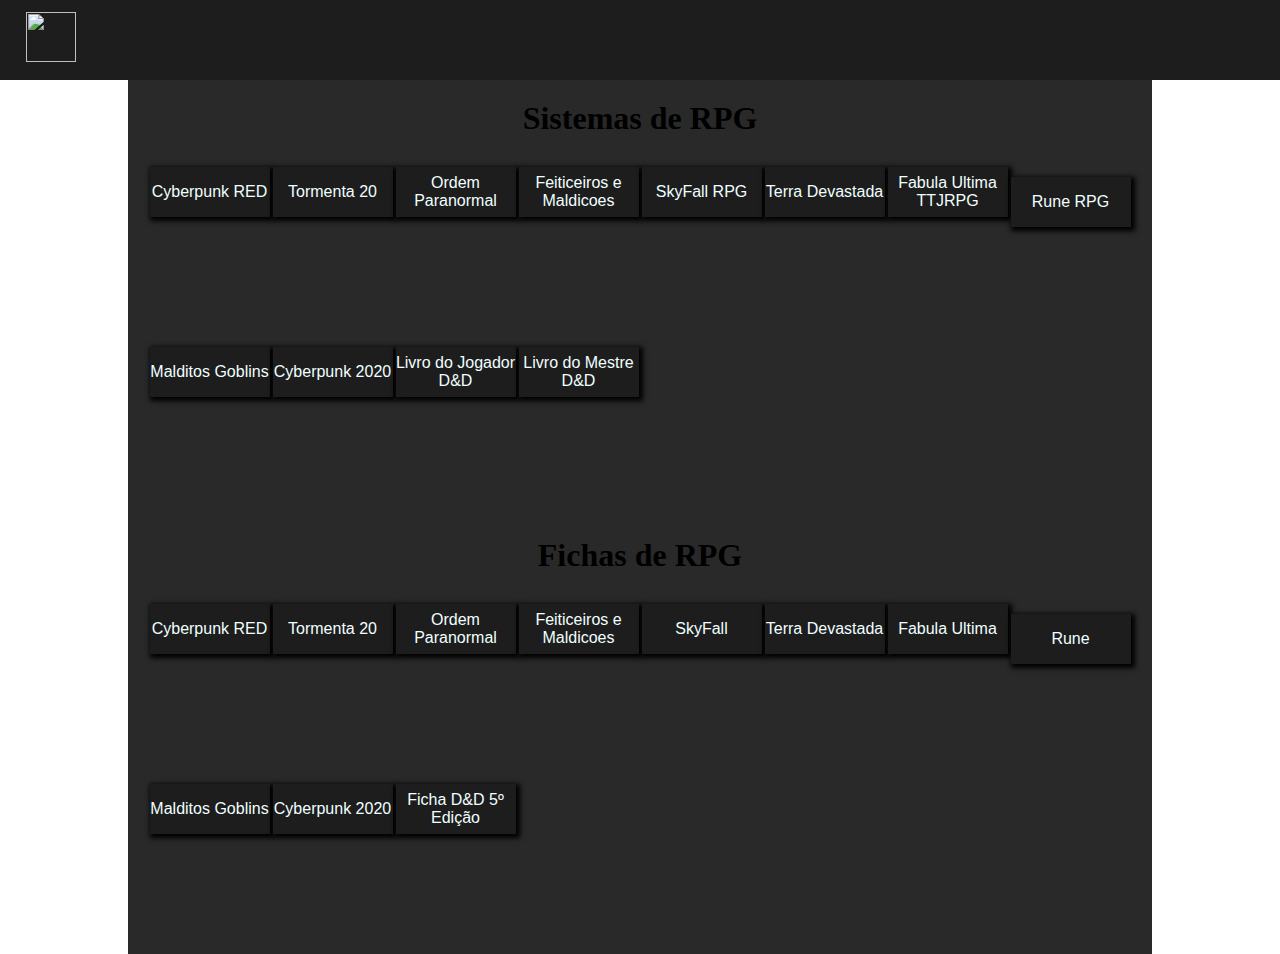
==== index.html @ 356e8e4b "Add files via upload" ====
<!DOCTYPE html>
<html>

<head>
    <link rel="stylesheet" href="bonito.css">
</head>

<body>
    <div class="cabeçalho">
        <img class="icone"
            src="https://cdn.discordapp.com/attachments/1281879360990740541/1283132527279734784/pngwing.com_3.png?ex=66e1e1c9&is=66e09049&hm=c4d5973ba8252f716d13b6bf1b549178ae77057618b138710c7e6adfed8e5fe0&">

    </div>

    <div class="foco">

        <h1 class="sistemas"> Sistemas de RPG </h1>

        <div class="formato">

            <a href="https://drive.google.com/file/d/12Y4OVnxz--srfiHb11SuUWaWhDC779Xn/view?usp=drive_link"
                download="Cyberpunk RED" target="_blank">
                <div class="card1">
                <div class="titulo">
                    Cyberpunk RED
                </div>
                </div>
            </a>

            <a href="https://drive.google.com/file/d/1atr7c3MBcpOB0SFzV515dDTcwIiMtCjF/view?usp=drive_link"
                download="Tormenta 20" target="_blank">
                <div class="card2">
                <div class="titulo">
                    Tormenta 20
                </div>
                </div>
            </a>

            <a href="https://drive.google.com/file/d/1-BubpRMaleX25RhA1jgSZ10VcdNDbzcp/view?usp=drive_link"
                download="Ordem Paranormal" target="_blank">
                <div class="card3">
                <div class="titulo">
                    Ordem Paranormal
                </div>
                </div>
            </a>

            <a href="https://drive.google.com/file/d/1ZZmrT1oMdfRDzm_qBQwjOmvPfSULNWGQ/view?usp=drive_link"
                download="Feiticeiros e Maldições" target="_blank">
                <div class="card4">
                    <div class="titulo">
                        Feiticeiros e Maldicoes
                    </div>
                </div>
            </a>

            <a href="https://drive.google.com/file/d/13kw-d4p6QP3QotQ6YdWop62EufDy961j/view?usp=drive_link"
                download="SkyFall RPG" target="_blank">
                <div class="card5">
                    <div class="titulo">
                       SkyFall RPG
                    </div>
                </div>
            </a>

            <a href="https://drive.google.com/file/d/1hVgPupWLpdh24gi27kKvL3xeiIUjkjbZ/view?usp=drive_link"
                download="Terra Devastada" target="_blank">
                <div class="card6">
                    <div class="titulo">
                        Terra Devastada
                    </div>
                </div>
            </a>

            <a href="https://drive.google.com/file/d/1veynhEScCnVgg15PCeWvM0wybwOzKeVC/view?usp=drive_link"
                download="Fabula Ultima TTJRPG" target="_blank">
                <div class="card7">
                    <div class="titulo">
                        Fabula Ultima TTJRPG
                    </div>
                </div>
            </a>

            <a href="https://drive.google.com/file/d/1FfzV52UZEhqV0gEFSXP_z5ejAl_gtlVm/view?usp=drive_link"
                download="Rune RPG" target="_blank">
                <div class="card8">
                    <div class="titulo">
                        Rune RPG
                    </div>
                </div>
            </a>
           
            <a href="https://drive.google.com/file/d/13gRdL4vyw0NfTJJeMga2YgoZ6KlDrp6F/view?usp=drive_link"
                download="Malditos Goblins RPG" target="_blank">
                <div class="card9">
                    <div class="titulo">
                       Malditos Goblins
                    </div>
                </div>
            </a>

            <a href="https://drive.google.com/file/d/1ffwEdzfgliKgSm_bfKRWmtnyBoX6eY4s/view?usp=drive_link"
                download="Cyberbunk 2020" target="_blank">
                <div class="card10">
                    <div class="titulo">
                       Cyberpunk 2020
                    </div>
                </div>
            </a>
            
            <a href="https://drive.google.com/file/d/1QFdWFYyefu1xFa-KU_v9DNbkG5xd_EYL/view?usp=drive_link"
                download="Livro do Jogador D&D 5º Edição" target="_blank">
                <div class="card11">
                    <div class="titulo">
                        Livro do Jogador D&D
                    </div>
                </div>
            </a>

            <a href="https://drive.google.com/file/d/1DNkGgMNCiuPBHBacRXpdsH8x2NBu1fgQ/view?usp=drive_link"
                download="Livro do Mestre D&D 5º Edição" target="_blank">
                <div class="card12">
                    <div class="titulo">
                       Livro do Mestre D&D
                    </div>
                </div>
            </a>

        </div>


        
        <h2 class="fichas"> Fichas de RPG </h2>



        <div class="formato2">
          
            <a href="https://drive.google.com/file/d/1K5ZNy4jvS_nWlyPCMjpduVDbRHnfo1me/view?usp=drive_link"
                download="Ficha Cyberpunk Red" target="_blank">
                <div class="ficha1">
                    <div class="titulo">
                        Cyberpunk RED
                    </div>
                </div>

            </a>

            <a href="https://drive.google.com/file/d/17icJS0uMUF0Gilqo2GoStO2LcHQWkDsQ/view?usp=drive_link"
                download="Ficha Tormenta 20" target="_blank">
                <div class="ficha2">
                    <div class="titulo">
                        Tormenta 20
                    </div>
                </div>
            </a>

            <a href="https://drive.google.com/file/d/1Of5Ge2Rl_RQQGukAn2438HPODfWbg_-a/view?usp=drive_link"
                download=" Ficha Ordem Paranormal" target="_blank">
                <div class="ficha3">
                    <div class="titulo">
                        Ordem Paranormal
                    </div>
                </div>
            </a>

            <a href="https://drive.google.com/file/d/1zTaq3ZMqMssoSErSvBUXjW_sUsfo4yLI/view?usp=drive_link"
                download="Ficha Feiticeiros e Maldições" target="_blank">
                <div class="ficha4">
                    <div class="titulo">
                        Feiticeiros e Maldicoes
                    </div>
                </div>
            </a>

            <a href="https://drive.google.com/file/d/1Y-i2TQRki_jEuytpZKapm5flCZmvY1FZ/view?usp=drive_link"
                download="Ficha SkyFall" target="_blank">
                <div class="ficha5">
                    <div class="titulo">
                        SkyFall
                    </div>
                </div>
            </a>

            <a href="https://drive.google.com/file/d/1Q6gNdwCKpAB3PXgw0HwBypiRUCPEHJxg/view?usp=drive_link"
                download="Ficha Terra Devastada" target="_blank">
                <div class="ficha6">
                    <div class="titulo">
                        Terra Devastada
                    </div>
                </div>
            </a>
            
            <a href="https://drive.google.com/file/d/1e8Cpxu6BBEz2Hnr3tmouB4Ft9ORytnsQ/view?usp=drive_link"
                download="Ficha Fabula Ultima" target="_blank">
                <div class="ficha7">
                    <div class="titulo">
                        Fabula Ultima
                    </div>
                </div>
            </a>

            <a href="https://drive.google.com/file/d/1nrVe2la53fIVSzU_tk1kLogw4sxFWa3K/view?usp=drive_link"
                download="Rune" target="_blank">
                <div class="ficha8">
                    <div class="titulo">
                        Rune
                    </div>
                </div>
            </a>
           
            <a href="https://drive.google.com/file/d/1ZR-O8frmWzd5s8j_ALt11L7M_bIVjEAF/view?usp=drive_link"
                download="Malditos Goblins Ficha" target="_blank">
                <div class="ficha9">
                    <div class="titulo">
                        Malditos Goblins
                    </div>
                </div>
            </a>
            
            <a href="https://drive.google.com/file/d/1XW-HeXwxyz3PzN186vf_ndApoBTJgNqa/view?usp=drive_link"
                download="Cyberpunk 2020 Ficha" target="_blank">
                <div class="ficha10">
                    <div class="titulo">
                        Cyberpunk 2020
                    </div>
                </div>
            </a>
            
            <a href="https://drive.google.com/file/d/1z1Rd2kGZb91Qrl05sAN3edwd9R5fpwuo/view?usp=drive_link"
                download="D&D 5º Ed Ficha" target="_blank">
                <div class="ficha11">
                    <div class="titulo">
                      Ficha D&D 5º Edição
                    </div>
                </div>
            </a>

        </div>




























    </div>











</body>

</html>
---- bonito.css ----
.cabeçalho {
    width: 100%;
    height: 80px;
    background-color: rgb(29, 29, 29);
    margin-top: 0%;
    margin-left: 0%;
    margin-right: 0%;
    border-color: brown;
    border-spacing: 10%;
}

.icone {
    width: 50px;
    height: 50px;
    position: relative;
    top: 15%;
    left: 2%;

}

.titulo {
    background-color: rgb(29, 29, 29);
    color: azure;
    width: 120px;
    height: 50px;
    box-shadow: 2px 2px 5px 2px black;
    text-align: center;
    align-content: center;
    text-decoration: none;
    font-family: Verdana, Geneva, Tahoma, sans-serif;
    transition: 100ms;
}

.titulo:hover {
    background-color: rgb(29, 29, 29);
    color: rgb(196, 17, 17);
    width: 120px;
    height: 50px;
    box-shadow: 2px 2px 5px 2px black;
    text-align: center;
    align-content: center;
    text-decoration: none;
    font-family: Verdana, Geneva, Tahoma, sans-serif;

}

.sistemas {
    font: 200;
    font-family: Georgia, 'Times New Roman', Times, serif;
    text-align: center;
    padding-top: 20px;
}

.fichas {
    font: 200;
    font-family: Georgia, 'Times New Roman', Times, serif;
    text-align: center;
    padding-top: 20px;

}

.foco {
    width: 80%;
    min-height: calc(100vh - 50px);
    background-color: rgb(37, 37, 37, 0.98);
    margin: 0 10%;
    padding: 0%;
}

.formato {
    display: grid;
    align-items: center;

    justify-content: space-around;
    grid-template-columns: repeat(auto-fit, 120px);
    padding: 20px;
}

.formato2 {
    display: grid;
    align-items: center;
    text-decoration: none;
    justify-content: space-around;
    grid-template-columns: repeat(auto-fit, 120px);
    padding: 20px;
}

a {
    text-decoration: none;
}


h1,
h2 {

    margin-top: 0px;
    font-size: xx-large;
    margin-bottom: 0%;


}

body,
html {
    background-image: url(https://r4.wallpaperflare.com/wallpaper/41/671/736/hytale-rpg-video-games-hd-wallpaper-f980c88d61eacd4b66e718dfc0e136ad.jpg);
    background-repeat: no-repeat;
    background-size: cover;
    padding: 0;
    margin: 0;
}

.card1 {
    width: 120px;
    height: 150px;
    background-image: url(https://assets-prd.ignimgs.com/2023/01/26/cyberpunkred-1674718101240.jpg);
    background-size: 120px 150px;

    box-shadow: 0px 0px 0px black;
    transition: 500ms;
}

.card1:hover {
    scale: 1.1;
    box-shadow: 2px 2px 10px 2px black;
}

.card2 {
    width: 120px;
    height: 150px;
    background-image: url(https://abcdorpg.com/wp-content/uploads/2021/03/Tormenta-20-o-que-mudou.jpg);
    background-size: 120px 150px;

    box-shadow: 0px 0px 0px black;
    transition: 500ms;
}

.card2:hover {
    scale: 1.1;
    box-shadow: 2px 2px 10px 2px black;
}

.card3 {
    width: 120px;
    height: 150px;
    background-image: url(https://m.media-amazon.com/images/I/81CJ-m4FlZL._AC_UF1000,1000_QL80_.jpg);
    background-size: 120px 150px;

    box-shadow: 0px 0px 0px black;
    transition: 500ms;
}

.card3:hover {
    scale: 1.1;
    box-shadow: 2px 2px 10px 2px black;
}

.card4 {
    width: 120px;
    height: 150px;
    background-image: url(https://imgv2-1-f.scribdassets.com/img/document/702596686/original/ac78406ec1/1723942450?v=1);
    background-size: 120px 150px;

    box-shadow: 0px 0px 0px black;
    transition: 500ms;
}

.card4:hover {
    scale: 1.1;
    box-shadow: 2px 2px 10px 2px black;
}

.card5 {
    width: 120px;
    height: 150px;
    background-image: url(https://i0.wp.com/jogaod20.com/wp-content/uploads/2020/10/skyfall-rpg-2.jpeg?fit=1000%2C1000&ssl=1);
    background-size: 120px 150px;

    box-shadow: 0px 0px 0px black;
    transition: 500ms;
}

.card5:hover {
    scale: 1.1;
    box-shadow: 2px 2px 10px 2px black;
}

.card6 {
    width: 120px;
    height: 150px;
    background-image: url(https://www.rederpg.com.br/wp/wp-content/uploads/2011/11/Terra-Devastada-Capa.jpg);
    background-size: 120px 150px;

    box-shadow: 0px 0px 0px black;
    transition: 500ms;
}

.card6:hover {
    scale: 1.1;
    box-shadow: 2px 2px 10px 2px black;
}

.card7 {
    width: 120px;
    height: 150px;
    background-image: url(https://m.media-amazon.com/images/I/71kOBUNxvIL._AC_UF1000,1000_QL80_.jpg);
    background-size: 120px 150px;

    box-shadow: 0px 0px 0px black;
    transition: 500ms;
}

.card7:hover {
    scale: 1.1;
    box-shadow: 2px 2px 10px 2px black;
}

.card8 {
    width: 120px;
    height: 150px;
    background-image: url(https://mfiles.alphacoders.com/101/1013058.jpeg);
    background-size: 120px 150px;
    margin-top: 20px;
    box-shadow: 0px 0px 0px black;
    transition: 500ms;
}

.card8:hover {
    scale: 1.1;
    box-shadow: 2px 2px 10px 2px black;
}
.card9 {
    width: 120px;
    height: 150px;
    background-image: url(https://imgv2-2-f.scribdassets.com/img/document/678983659/original/c949323834/1723269642?v=1);
    background-size: 120px 150px;
    margin-top: 20px;
    box-shadow: 0px 0px 0px black;
    transition: 500ms;
}

.card9:hover {
    scale: 1.1;
    box-shadow: 2px 2px 10px 2px black;
}
.card10 {
    width: 120px;
    height: 150px;
    background-image: url(https://upload.wikimedia.org/wikipedia/pt/1/19/Cyberpunk_2020_capa.jpeg);
    background-size: 120px 150px;
    margin-top: 20px;
    box-shadow: 0px 0px 0px black;
    transition: 500ms;
}

.card10:hover {
    scale: 1.1;
    box-shadow: 2px 2px 10px 2px black;
}
.card11 {
    width: 120px;
    height: 150px;
    background-image: url(https://bibliotecaelfica.org/wp-content/uploads/2023/01/dd-5e-livro-do-jogador-fundo-branco-biblioteca-c3a9lfica.jpg);
    background-size: 120px 150px;
    margin-top: 20px;
    box-shadow: 0px 0px 0px black;
    transition: 500ms;
}

.card11:hover {
    scale: 1.1;
    box-shadow: 2px 2px 10px 2px black;
}
.card12 {
    width: 120px;
    height: 150px;
    background-image: url(https://bibliotecaelfica.org/wp-content/uploads/2023/01/dd-5e-guia-do-mestre-biblioteca-c3a9lfica.jpg);
    background-size: 120px 150px;
    margin-top: 20px;
    box-shadow: 0px 0px 0px black;
    transition: 500ms;
}

.card12:hover {
    scale: 1.1;
    box-shadow: 2px 2px 10px 2px black;
}


.ficha1 {
    width: 120px;
    height: 150px;
    background-image: url(https://imgv2-1-f.scribdassets.com/img/document/568219960/original/31720eb96f/1721348267?v=1);
    background-size: 120px 150px;

    box-shadow: 0px 0px 0px black;
    transition: 500ms;
}

.ficha1:hover {
    scale: 1.1;
    box-shadow: 2px 2px 10px 2px black;
}

.ficha2 {
    width: 120px;
    height: 150px;
    background-image: url(https://preview.redd.it/q5iwr286o4m71.png?width=1045&format=png&auto=webp&s=315f2195afcb6a2c8e8aee841d8f28a4e35759e9);
    background-size: 120px 150px;

    box-shadow: 0px 0px 0px black;
    transition: 500ms;
}

.ficha2:hover {
    scale: 1.1;
    box-shadow: 2px 2px 10px 2px black;
}

.ficha3 {
    width: 120px;
    height: 150px;
    background-image: url(https://preview.redd.it/8q1pnhzvrxh91.png?width=385&format=png&auto=webp&s=feaa06bfe9db3f340127262e8a65e8afd97d826a);
    background-size: 120px 150px;

    box-shadow: 0px 0px 0px black;
    transition: 500ms;
}

.ficha3:hover {
    scale: 1.1;
    box-shadow: 2px 2px 10px 2px black;
}

.ficha4 {
    width: 120px;
    height: 150px;
    background-image: url(https://d20ohkaloyme4g.cloudfront.net/img/document_thumbnails/d0cf96bed1832c72578e3343af31d2d1/thumb_1200_1698.png);
    background-size: 120px 150px;

    box-shadow: 0px 0px 0px black;
    transition: 500ms;
}

.ficha4:hover {
    scale: 1.1;
    box-shadow: 2px 2px 10px 2px black;
}

.ficha5 {
    width: 120px;
    height: 150px;
    background-image: url(https://d20ohkaloyme4g.cloudfront.net/img/document_thumbnails/54448d667f14f38a90d534a5aa8e20d4/thumb_1200_1697.png);
    background-size: 120px 150px;

    box-shadow: 0px 0px 0px black;
    transition: 500ms;
}

.ficha5:hover {
    scale: 1.1;
    box-shadow: 2px 2px 10px 2px black;
}

.ficha6 {
    width: 120px;
    height: 150px;
    background-image: url(https://imgv2-1-f.scribdassets.com/img/document/519340391/original/6d1b63bf0b/1719866044?v=1);
    background-size: 120px 150px;

    box-shadow: 0px 0px 0px black;
    transition: 500ms;
}

.ficha6:hover {
    scale: 1.1;
    box-shadow: 2px 2px 10px 2px black;
}

.ficha7 {
    width: 120px;
    height: 150px;
    background-image: url(https://imgv2-1-f.scribdassets.com/img/document/669662733/original/ec34a34a4d/1721169482?v=1);
    background-size: 120px 150px;

    box-shadow: 0px 0px 0px black;
    transition: 500ms;
}

.ficha7:hover {
    scale: 1.1;
    box-shadow: 2px 2px 10px 2px black;
}

.ficha8 {
    width: 120px;
    height: 150px;
    background-image: url(https://imgv2-2-f.scribdassets.com/img/document/647424015/original/204aab5f71/1723952945?v=1);
    background-size: 120px 150px;
    margin-top: 20px;
    box-shadow: 0px 0px 0px black;
    transition: 500ms;
}

.ficha8:hover {
    scale: 1.1;
    box-shadow: 2px 2px 10px 2px black;
}
.ficha9 {
    width: 120px;
    height: 150px;
    background-image: url(https://user-images.githubusercontent.com/11249408/67726360-5b2b9580-f9c4-11e9-864c-7b58e115e72e.PNG);
    background-size: 120px 150px;
    margin-top: 20px;
    box-shadow: 0px 0px 0px black;
    transition: 500ms;
}

.ficha9:hover {
    scale: 1.1;
    box-shadow: 2px 2px 10px 2px black;
}
.ficha10 {
    width: 120px;
    height: 150px;
    background-image: url(https://imgv2-1-f.scribdassets.com/img/document/490322181/original/8c61e73773/1725123182?v=1);
    background-size: 120px 150px;
    margin-top: 20px;
    box-shadow: 0px 0px 0px black;
    transition: 500ms;
}

.ficha10:hover {
    scale: 1.1;
    box-shadow: 2px 2px 10px 2px black;
}
.ficha11 {
    width: 120px;
    height: 150px;
    background-image: url(https://files.passeidireto.com/937a2473-1e56-4215-9ee5-f52a7b2fc02d/bg1.png);
    background-size: 120px 150px;
    margin-top: 20px;
    box-shadow: 0px 0px 0px black;
    transition: 500ms;
}

.ficha11:hover {
    scale: 1.1;
    box-shadow: 2px 2px 10px 2px black;
}
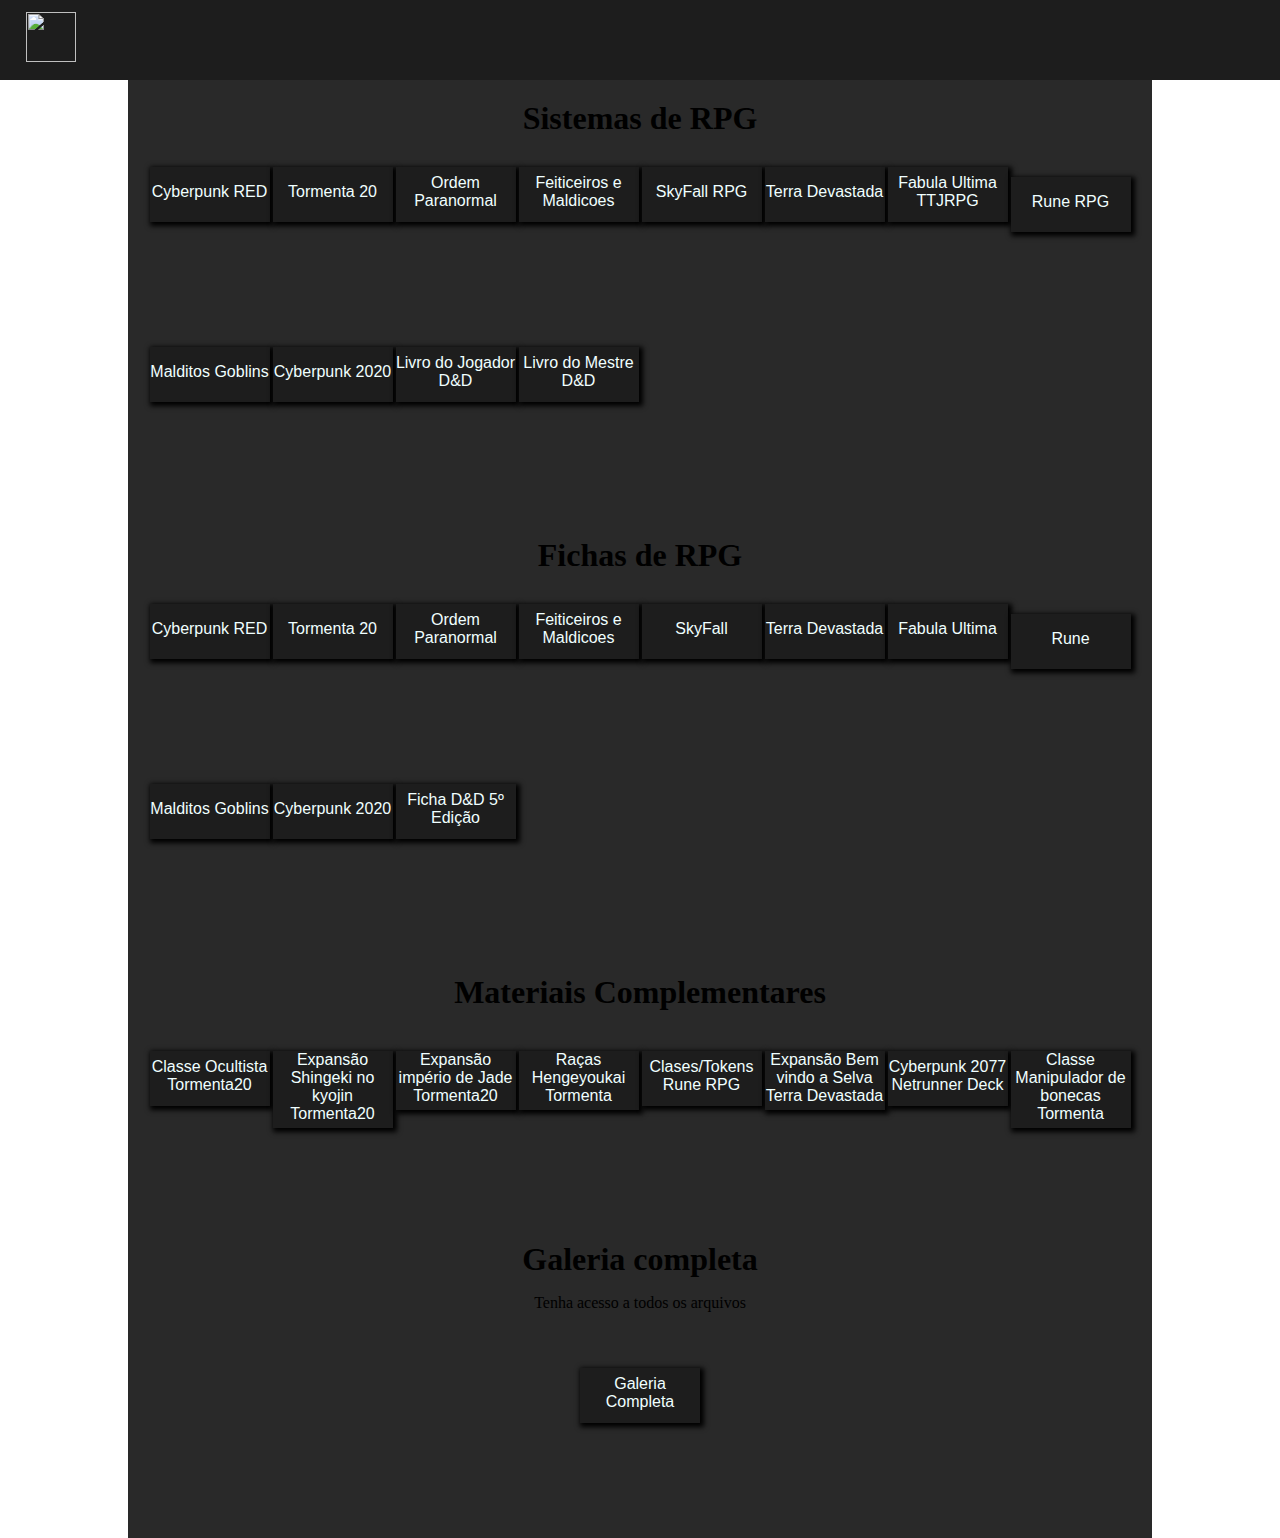
==== commit 764f1330: "Add files via upload" ====
--- a/index.html
+++ b/index.html
@@ -1,4 +1,5 @@
 <!DOCTYPE html>
+
 <html>
 
 <head>
@@ -21,27 +22,27 @@
             <a href="https://drive.google.com/file/d/12Y4OVnxz--srfiHb11SuUWaWhDC779Xn/view?usp=drive_link"
                 download="Cyberpunk RED" target="_blank">
                 <div class="card1">
-                <div class="titulo">
-                    Cyberpunk RED
-                </div>
+                    <div class="titulo">
+                        Cyberpunk RED
+                    </div>
                 </div>
             </a>
 
             <a href="https://drive.google.com/file/d/1atr7c3MBcpOB0SFzV515dDTcwIiMtCjF/view?usp=drive_link"
                 download="Tormenta 20" target="_blank">
                 <div class="card2">
-                <div class="titulo">
-                    Tormenta 20
-                </div>
+                    <div class="titulo">
+                        Tormenta 20
+                    </div>
                 </div>
             </a>
 
             <a href="https://drive.google.com/file/d/1-BubpRMaleX25RhA1jgSZ10VcdNDbzcp/view?usp=drive_link"
                 download="Ordem Paranormal" target="_blank">
                 <div class="card3">
-                <div class="titulo">
-                    Ordem Paranormal
-                </div>
+                    <div class="titulo">
+                        Ordem Paranormal
+                    </div>
                 </div>
             </a>
 
@@ -58,7 +59,7 @@
                 download="SkyFall RPG" target="_blank">
                 <div class="card5">
                     <div class="titulo">
-                       SkyFall RPG
+                        SkyFall RPG
                     </div>
                 </div>
             </a>
@@ -89,12 +90,12 @@
                     </div>
                 </div>
             </a>
-           
+
             <a href="https://drive.google.com/file/d/13gRdL4vyw0NfTJJeMga2YgoZ6KlDrp6F/view?usp=drive_link"
                 download="Malditos Goblins RPG" target="_blank">
                 <div class="card9">
                     <div class="titulo">
-                       Malditos Goblins
+                        Malditos Goblins
                     </div>
                 </div>
             </a>
@@ -103,11 +104,11 @@
                 download="Cyberbunk 2020" target="_blank">
                 <div class="card10">
                     <div class="titulo">
-                       Cyberpunk 2020
-                    </div>
-                </div>
-            </a>
-            
+                        Cyberpunk 2020
+                    </div>
+                </div>
+            </a>
+
             <a href="https://drive.google.com/file/d/1QFdWFYyefu1xFa-KU_v9DNbkG5xd_EYL/view?usp=drive_link"
                 download="Livro do Jogador D&D 5º Edição" target="_blank">
                 <div class="card11">
@@ -121,7 +122,7 @@
                 download="Livro do Mestre D&D 5º Edição" target="_blank">
                 <div class="card12">
                     <div class="titulo">
-                       Livro do Mestre D&D
+                        Livro do Mestre D&D
                     </div>
                 </div>
             </a>
@@ -129,13 +130,13 @@
         </div>
 
 
-        
+
         <h2 class="fichas"> Fichas de RPG </h2>
 
 
 
         <div class="formato2">
-          
+
             <a href="https://drive.google.com/file/d/1K5ZNy4jvS_nWlyPCMjpduVDbRHnfo1me/view?usp=drive_link"
                 download="Ficha Cyberpunk Red" target="_blank">
                 <div class="ficha1">
@@ -190,7 +191,7 @@
                     </div>
                 </div>
             </a>
-            
+
             <a href="https://drive.google.com/file/d/1e8Cpxu6BBEz2Hnr3tmouB4Ft9ORytnsQ/view?usp=drive_link"
                 download="Ficha Fabula Ultima" target="_blank">
                 <div class="ficha7">
@@ -208,7 +209,7 @@
                     </div>
                 </div>
             </a>
-           
+
             <a href="https://drive.google.com/file/d/1ZR-O8frmWzd5s8j_ALt11L7M_bIVjEAF/view?usp=drive_link"
                 download="Malditos Goblins Ficha" target="_blank">
                 <div class="ficha9">
@@ -217,7 +218,7 @@
                     </div>
                 </div>
             </a>
-            
+
             <a href="https://drive.google.com/file/d/1XW-HeXwxyz3PzN186vf_ndApoBTJgNqa/view?usp=drive_link"
                 download="Cyberpunk 2020 Ficha" target="_blank">
                 <div class="ficha10">
@@ -226,12 +227,12 @@
                     </div>
                 </div>
             </a>
-            
+
             <a href="https://drive.google.com/file/d/1z1Rd2kGZb91Qrl05sAN3edwd9R5fpwuo/view?usp=drive_link"
                 download="D&D 5º Ed Ficha" target="_blank">
                 <div class="ficha11">
                     <div class="titulo">
-                      Ficha D&D 5º Edição
+                        Ficha D&D 5º Edição
                     </div>
                 </div>
             </a>
@@ -240,24 +241,95 @@
 
 
 
-
-
-
-
-
-
-
-
-
-
-
-
-
-
-
-
-
-
+        <h3>Materiais Complementares</h3>
+
+        <div class="formato">
+
+            <a href="https://drive.google.com/file/d/1aIBbYJ9JsTLmrHwZ_INr-I8ex22G_cla/view?usp=drive_link"
+                download="Ocultista classe Tormenta 20" target="_blank">
+                <div class="mc1">
+                    <div class="titulo">
+                        Classe Ocultista Tormenta20
+                    </div>
+                </div>
+            </a>
+
+            <a href="https://drive.google.com/file/d/1L2fC5-sPwNv7A1Vi-GZyP_-Nu_8XSmqA/view?usp=drive_link"
+                download="Expansão SNK Tormenta20" target="_blank">
+                <div class="mc2">
+                    <div class="titulo">
+                        Expansão Shingeki no kyojin Tormenta20
+                    </div>
+                </div>
+            </a>
+            <a href="https://drive.google.com/file/d/161JOSRuhQseNFc_4-8Dv8LnIfhtYK8Sk/view?usp=drive_link"
+                download="Expansão Império de jade Tormenta20" target="_blank">
+                <div class="mc3">
+                    <div class="titulo">
+                        Expansão império de Jade Tormenta20
+                    </div>
+                </div>
+            </a>
+            <a href="https://drive.google.com/file/d/1HU1vHyIgQy3yblhTCq-ahVSvmiZOSRay/view?usp=drive_link"
+                download="Raça Hengeyoukai Tormenta" target="_blank">
+                <div class="mc4">
+                    <div class="titulo">
+                        Raças Hengeyoukai Tormenta
+                    </div>
+                </div>
+            </a>
+            <a href="https://drive.google.com/drive/folders/1X5wzvcf1NzxFYWHE9GWTSrxOQQ6Gti42?usp=drive_link"
+                download="Clases/Tokens Rune RPG" target="_blank">
+                <div class="mc5">
+                    <div class="titulo">
+                        Clases/Tokens Rune RPG
+                    </div>
+                </div>
+            </a>
+            </a>
+            <a href="https://drive.google.com/file/d/1wB5iEQ1P3K425Nq69HUcBtpXH5zXLmqP/view?usp=drive_link"
+                download="Expansão Bem vindo a Selva Terra Devastada" target="_blank">
+                <div class="mc6">
+                    <div class="titulo">
+                        Expansão Bem vindo a Selva Terra Devastada
+                    </div>
+                </div>
+            </a>
+            </a>
+            <a href="https://drive.google.com/file/d/1ty72Qsl49hC-sq9cDe50mB8WI2ApYZZK/view?usp=drive_link"
+                download="Cyberpunk Netrunner Deck" target="_blank">
+                <div class="mc7">
+                    <div class="titulo">
+                        Cyberpunk 2077 Netrunner Deck
+                    </div>
+                </div>
+            </a>
+            <a href="https://drive.google.com/file/d/1WauF4nXydUWO35Ognru8k9izoSIh9Pe6/view?usp=drive_link"
+                download="Manipulador de bonecas Tormenta" target="_blank">
+                <div class="mc8">
+                    <div class="titulo">
+                        Classe Manipulador de bonecas Tormenta
+                    </div>
+                </div>
+            </a>
+
+        </div>
+
+        <h4> Galeria completa </h4>
+        <p class="subtitulo">Tenha acesso a todos os arquivos</p>
+    
+        <div class="formato"> 
+
+            <a href="https://drive.google.com/drive/folders/1b7aopS0g03R_iXixydybkn3h4NycPL6W?usp=drive_link"
+            download="Arquivos RPG" target="_blank">
+            <div class="galeriacompleta">
+                <div class="titulo">
+                    Galeria Completa
+                </div>
+            </div>
+
+
+        </div>
 
 
 
@@ -266,8 +338,11 @@
 
 
     </div>
-
-
+    <!-- 
+        <footer>
+            <p>Bruno Weber © 2024</p>
+        </footer>
+        -->
 
 
 
--- a/bonito.css
+++ b/bonito.css
@@ -8,7 +8,15 @@
     border-color: brown;
     border-spacing: 10%;
 }
-
+/* 
+footer{
+    width: 100%;
+    height:30px;
+    background-color: rgb(29, 29, 29);
+    align-items: end;
+    
+}
+*/
 .icone {
     width: 50px;
     height: 50px;
@@ -22,26 +30,29 @@
     background-color: rgb(29, 29, 29);
     color: azure;
     width: 120px;
-    height: 50px;
+    min-height: 50px;
+    max-height: fit-content;
     box-shadow: 2px 2px 5px 2px black;
     text-align: center;
     align-content: center;
     text-decoration: none;
     font-family: Verdana, Geneva, Tahoma, sans-serif;
     transition: 100ms;
+    padding-bottom: 5px;
 }
 
 .titulo:hover {
     background-color: rgb(29, 29, 29);
     color: rgb(196, 17, 17);
     width: 120px;
-    height: 50px;
+    min-height: 50px;
+    max-height: fit-content;
     box-shadow: 2px 2px 5px 2px black;
     text-align: center;
     align-content: center;
     text-decoration: none;
     font-family: Verdana, Geneva, Tahoma, sans-serif;
-
+    padding-bottom: 5px;
 }
 
 .sistemas {
@@ -62,6 +73,8 @@
 .foco {
     width: 80%;
     min-height: calc(100vh - 50px);
+
+    max-height: none;
     background-color: rgb(37, 37, 37, 0.98);
     margin: 0 10%;
     padding: 0%;
@@ -91,15 +104,24 @@
 
 
 h1,
-h2 {
+h2,
+h3, h4 {
 
     margin-top: 0px;
     font-size: xx-large;
     margin-bottom: 0%;
-
-
-}
-
+    font: 200;
+    font-family: Georgia, 'Times New Roman', Times, serif;
+    text-align: center;
+    padding-top: 20px;
+
+
+}
+.subtitulo{
+
+text-align: center;
+
+}
 body,
 html {
     background-image: url(https://r4.wallpaperflare.com/wallpaper/41/671/736/hytale-rpg-video-games-hd-wallpaper-f980c88d61eacd4b66e718dfc0e136ad.jpg);
@@ -228,6 +250,7 @@
     scale: 1.1;
     box-shadow: 2px 2px 10px 2px black;
 }
+
 .card9 {
     width: 120px;
     height: 150px;
@@ -242,6 +265,7 @@
     scale: 1.1;
     box-shadow: 2px 2px 10px 2px black;
 }
+
 .card10 {
     width: 120px;
     height: 150px;
@@ -256,6 +280,7 @@
     scale: 1.1;
     box-shadow: 2px 2px 10px 2px black;
 }
+
 .card11 {
     width: 120px;
     height: 150px;
@@ -270,6 +295,7 @@
     scale: 1.1;
     box-shadow: 2px 2px 10px 2px black;
 }
+
 .card12 {
     width: 120px;
     height: 150px;
@@ -405,6 +431,7 @@
     scale: 1.1;
     box-shadow: 2px 2px 10px 2px black;
 }
+
 .ficha9 {
     width: 120px;
     height: 150px;
@@ -419,6 +446,7 @@
     scale: 1.1;
     box-shadow: 2px 2px 10px 2px black;
 }
+
 .ficha10 {
     width: 120px;
     height: 150px;
@@ -433,6 +461,7 @@
     scale: 1.1;
     box-shadow: 2px 2px 10px 2px black;
 }
+
 .ficha11 {
     width: 120px;
     height: 150px;
@@ -446,4 +475,130 @@
 .ficha11:hover {
     scale: 1.1;
     box-shadow: 2px 2px 10px 2px black;
-}+}
+
+.mc1 {
+    width: 120px;
+    height: 150px;
+    background-image: url(https://i.redd.it/atualizado-homebrew-ocultista-v0-5-bruxos-em-arton-v0-cr2i30skopba1.png?width=1860&format=png&auto=webp&s=fc2936ece603ff5b9f38c8d83eeeaf8c5eae2301);
+    background-size: 120px 150px;
+    margin-top: 20px;
+    box-shadow: 0px 0px 0px black;
+    transition: 500ms;
+}
+
+.mc1:hover {
+    scale: 1.1;
+    box-shadow: 2px 2px 10px 2px black;
+}
+.mc2 {
+    width: 120px;
+    height: 150px;
+    background-image: url(https://upload.wikimedia.org/wikipedia/pt/e/e7/SnK_Volume1.png);
+    background-size: 120px 150px;
+    margin-top: 20px;
+    box-shadow: 0px 0px 0px black;
+    transition: 500ms;
+
+}
+.mc2:hover {
+    scale: 1.1;
+    box-shadow: 2px 2px 10px 2px black;
+
+}
+.mc3 {
+    width: 120px;
+    height: 150px;
+    background-image: url(https://bibliotecaelfica.org/wp-content/uploads/2023/01/tormenta-rpg-impc3a9rio-de-jade.jpg);
+    background-size: 120px 150px;
+    margin-top: 20px;
+    box-shadow: 0px 0px 0px black;
+    transition: 500ms;
+}
+.mc3:hover {
+    scale: 1.1;
+    box-shadow: 2px 2px 10px 2px black;
+}
+.mc4 {
+    width: 120px;
+    height: 150px;
+    background-image: url(https://bibliotecaelfica.org/wp-content/uploads/2023/01/tormenta-rpg-hengeyoukai-biblioteca-c3a9lfica.jpg);
+    background-size: 120px 150px;
+    margin-top: 20px;
+    box-shadow: 0px 0px 0px black;
+    transition: 500ms;
+}
+.mc4:hover {
+    scale: 1.1;
+    box-shadow: 2px 2px 10px 2px black;
+}
+.mc5 {
+    width: 120px;
+    height: 150px;
+    background-image: url(https://cmsassets.rgpub.io/sanity/images/dsfx7636/game_data_live/55e7e901b1f69d72804665cfbeb1f4f59c8fa877-496x560.jpg?auto=format&fit=fill&q=80&w=457);
+    background-size: 120px 150px;
+    margin-top: 20px;
+    box-shadow: 0px 0px 0px black;
+    transition: 500ms;
+}
+.mc5:hover {
+    scale: 1.1;
+    box-shadow: 2px 2px 10px 2px black;
+}
+.mc6 {
+    width: 120px;
+    height: 150px;
+    background-image: url(https://image.api.playstation.com/vulcan/img/rnd/202106/0411/3Lu6EBxzd6OfqHoW7bf89yvT.png);
+    background-size: 120px 150px;
+    margin-top: 20px;
+    box-shadow: 0px 0px 0px black;
+    transition: 500ms;
+}
+.mc6:hover {
+    scale: 1.1;
+    box-shadow: 2px 2px 10px 2px black;
+}
+.mc7 {
+    width: 120px;
+    height: 150px;
+    background-image: url(https://cdn.openart.ai/published/UoUf99B7wt9FiOWpttY2/DU8bP-_A_lv_c_1024.webp);
+    background-size: 120px 150px;
+    margin-top: 20px;
+    box-shadow: 0px 0px 0px black;
+    transition: 500ms;
+}
+.mc7:hover {
+    scale: 1.1;
+    box-shadow: 2px 2px 10px 2px black;
+}
+.mc8 {
+    width: 120px;
+    height: 150px;
+    background-image: url(https://static.wikia.nocookie.net/tsrd/images/6/6a/Manipulador_de_bonecas.jpg/revision/latest/thumbnail/width/360/height/360?cb=20181002045823&path-prefix=pt-br);
+    background-size: 120px 150px;
+    margin-top: 20px;
+    box-shadow: 0px 0px 0px black;
+    transition: 500ms;
+}
+.mc8:hover {
+    scale: 1.1;
+    box-shadow: 2px 2px 10px 2px black;
+}
+.galeriacompleta{
+
+    width: 120px;
+    height: 150px;
+    background-image: url(https://i.pinimg.com/originals/4c/eb/98/4ceb986121b90344f973faf589307191.jpg);
+    background-size: 120px 150px;
+    margin-top: 20px;
+    box-shadow: 0px 0px 0px black;
+    transition: 500ms;
+}
+.galeriacompleta:hover{
+
+    scale: 1.1;
+    box-shadow: 2px 2px 10px 2px black;
+
+}
+
+
